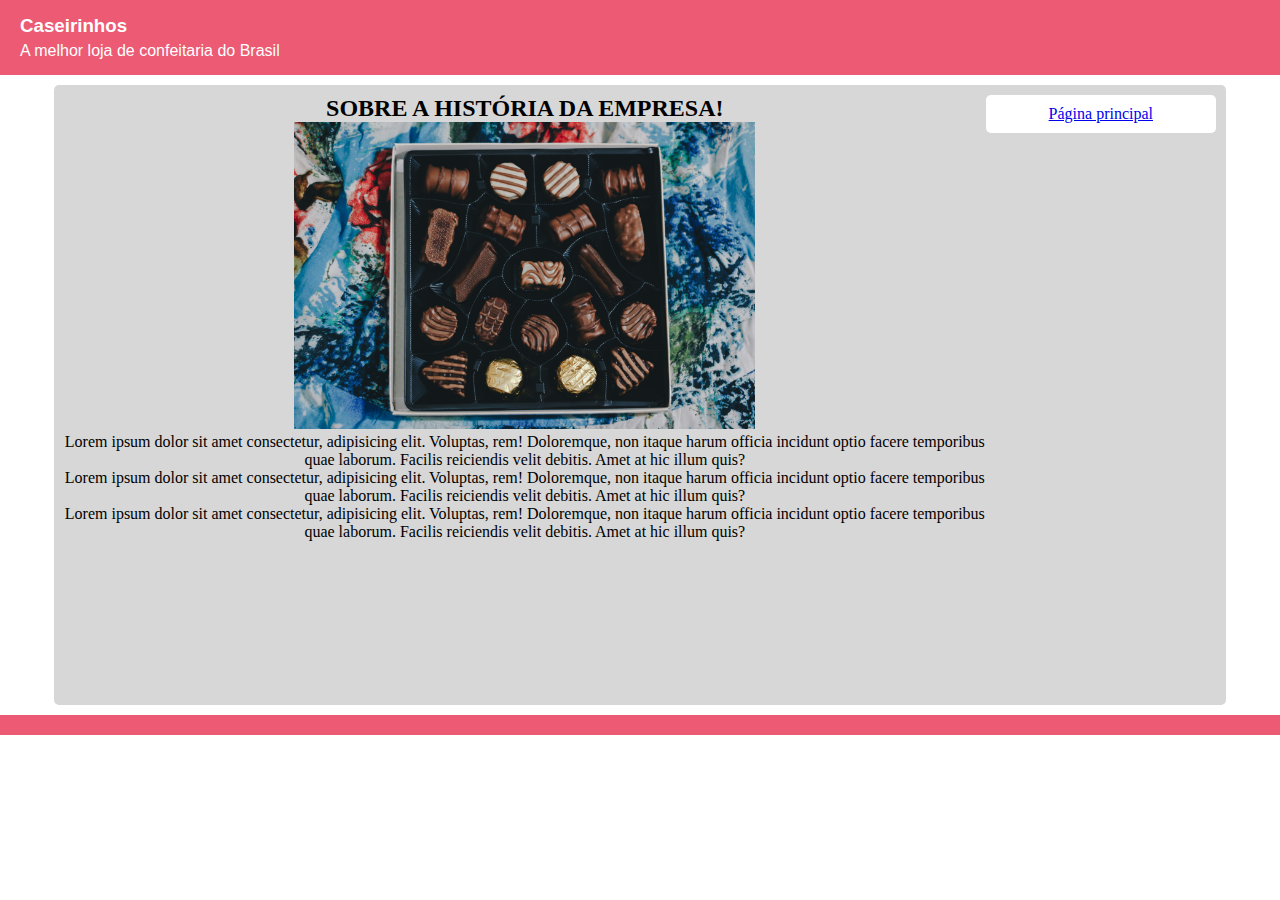
==== pages/pagina3.html @ 40feb67b "Aula 4 - layout" ====
<!DOCTYPE html>
<html lang="pt-br">
<head>
    <meta charset="UTF-8">
    <meta name="viewport" content="width=device-width, initial-scale=1.0">
    <title>Sobre Caseirinhos</title>
    <link rel="stylesheet" href="../styles/pagina3.css">
    <link rel="shortcut icon" href="../images/bolo1.jpg" type="image/x-icon">
</head>
<body>
    <header>
        <h3>Caseirinhos</h3>
        <p>A melhor loja de confeitaria do Brasil</p>
    </header>

    <main>
        <section id="sobreEmpresa">
            <h2>SOBRE A HISTÓRIA DA EMPRESA!</h2>
            <img src="../images/banner.jpg" alt="">
            <p>Lorem ipsum dolor sit amet consectetur, adipisicing elit. Voluptas, rem! Doloremque, non itaque harum officia incidunt optio facere temporibus quae laborum. Facilis reiciendis velit debitis. Amet at hic illum quis?</p>
            <p>Lorem ipsum dolor sit amet consectetur, adipisicing elit. Voluptas, rem! Doloremque, non itaque harum officia incidunt optio facere temporibus quae laborum. Facilis reiciendis velit debitis. Amet at hic illum quis?</p>
            <p>Lorem ipsum dolor sit amet consectetur, adipisicing elit. Voluptas, rem! Doloremque, non itaque harum officia incidunt optio facere temporibus quae laborum. Facilis reiciendis velit debitis. Amet at hic illum quis?</p>
        </section>

        <section id="menuLinks">
            <a href="../index.html">Página principal</a>
        </section>
    </main>

    <footer></footer>
</body>
</html>
---- styles/pagina3.css ----
*{
    margin: 0%;
    padding: 0%;
}

header,footer{
    width: 100%;
    padding: 10px 0px;
    background-color: rgb(236, 90, 115);
    color: white;
}

header h3 , header p{
    margin: 5px 20px;
    font-family: 'Trebuchet MS', 'Lucida Sans Unicode', 'Lucida Grande', 'Lucida Sans', Arial, sans-serif;
}

main{
    width: 90%;
    padding: 10px;
    background-color: rgb(215, 215, 215);
    border-radius: 5px;
    margin: 10px auto;
    height: 600px;
}

#sobreEmpresa{
    width: 80%;
    float: left;
    text-align: center;
}

#menuLinks{
    width: 20%;
    float: right;
    background-color: white;
    border-radius: 5px;
    padding: 10px 0px;
    text-align: center;
}

#sobreEmpresa img{
    width: 50%;
}
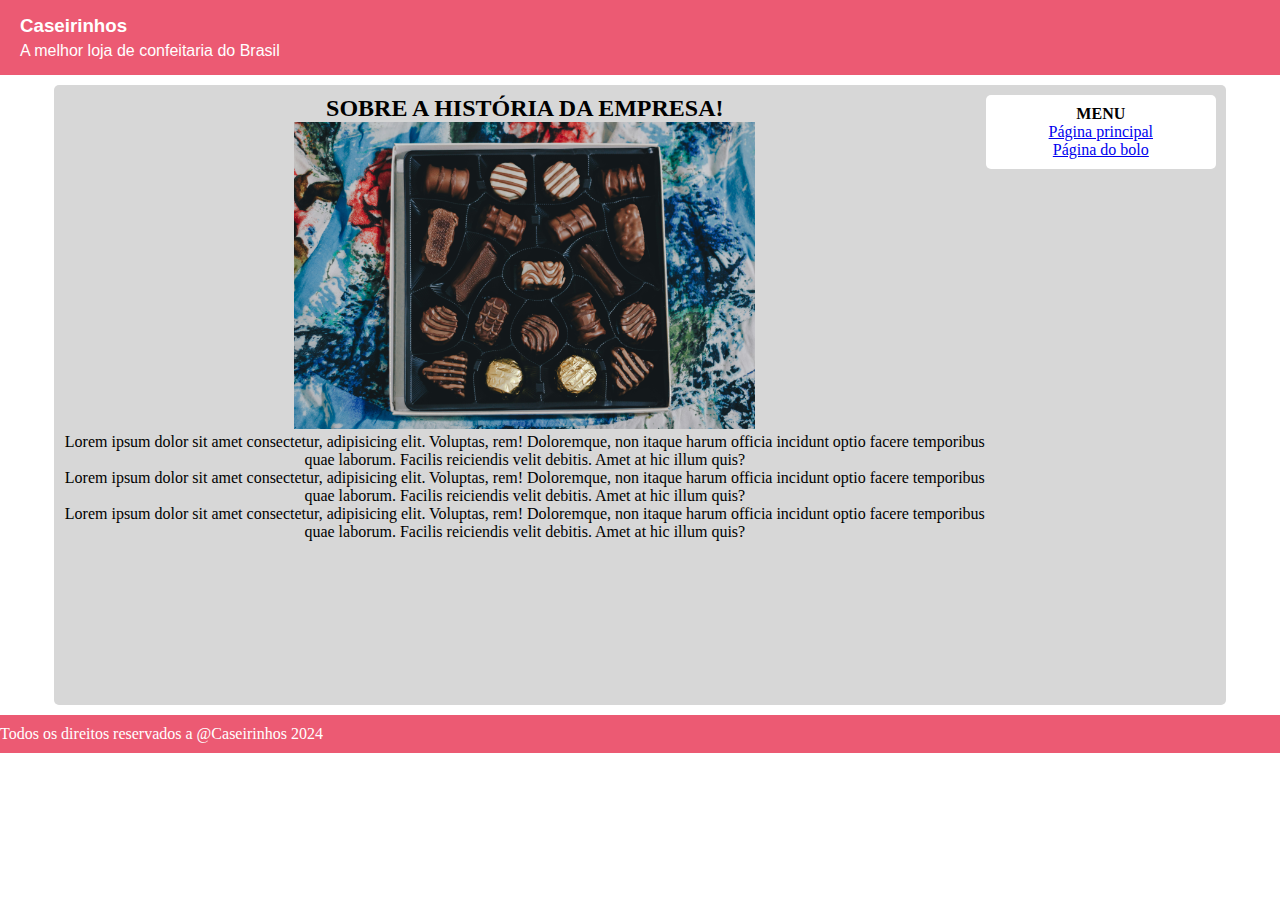
==== commit 9f1fd7cd: "V2" ====
--- a/pages/pagina3.html
+++ b/pages/pagina3.html
@@ -23,10 +23,14 @@
         </section>
 
         <section id="menuLinks">
-            <a href="../index.html">Página principal</a>
+            <h4>MENU</h4>
+            <a href="../index.html">Página principal</a> <br>
+            <a href="bolo.html">Página do bolo</a>
         </section>
     </main>
 
-    <footer></footer>
+    <footer>
+        Todos os direitos reservados a @Caseirinhos 2024
+    </footer>
 </body>
 </html>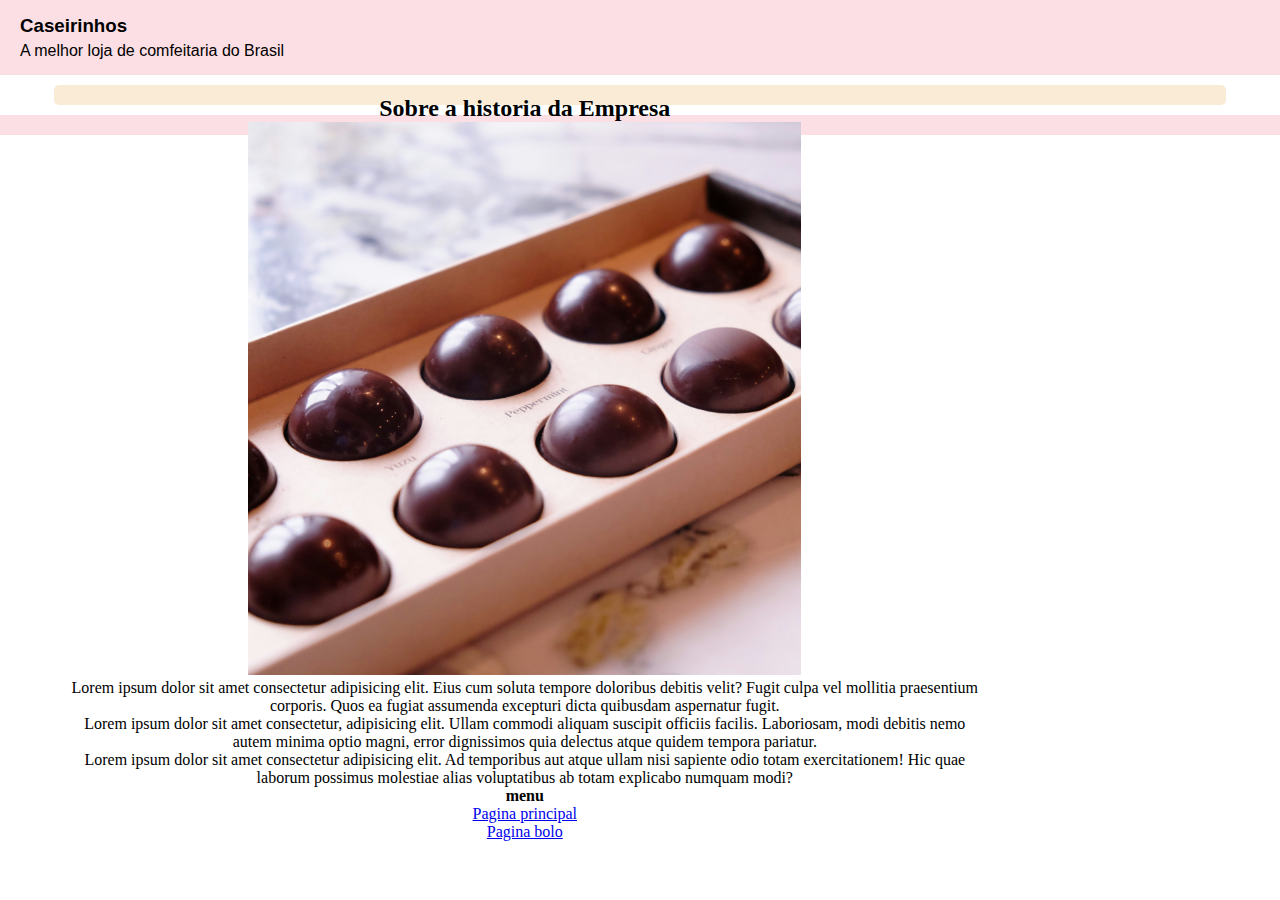
==== commit af1ff13b: "v2" ====
--- a/pages/pagina3.html
+++ b/pages/pagina3.html
@@ -3,34 +3,30 @@
 <head>
     <meta charset="UTF-8">
     <meta name="viewport" content="width=device-width, initial-scale=1.0">
-    <title>Sobre Caseirinhos</title>
     <link rel="stylesheet" href="../styles/pagina3.css">
     <link rel="shortcut icon" href="../images/bolo1.jpg" type="image/x-icon">
+    <title>Document</title>
 </head>
 <body>
-    <header>
-        <h3>Caseirinhos</h3>
-        <p>A melhor loja de confeitaria do Brasil</p>
+    <header><h3>Caseirinhos</h3>
+        <p>A melhor loja de comfeitaria do Brasil</p> 
+    
     </header>
 
     <main>
-        <section id="sobreEmpresa">
-            <h2>SOBRE A HISTÓRIA DA EMPRESA!</h2>
-            <img src="../images/banner.jpg" alt="">
-            <p>Lorem ipsum dolor sit amet consectetur, adipisicing elit. Voluptas, rem! Doloremque, non itaque harum officia incidunt optio facere temporibus quae laborum. Facilis reiciendis velit debitis. Amet at hic illum quis?</p>
-            <p>Lorem ipsum dolor sit amet consectetur, adipisicing elit. Voluptas, rem! Doloremque, non itaque harum officia incidunt optio facere temporibus quae laborum. Facilis reiciendis velit debitis. Amet at hic illum quis?</p>
-            <p>Lorem ipsum dolor sit amet consectetur, adipisicing elit. Voluptas, rem! Doloremque, non itaque harum officia incidunt optio facere temporibus quae laborum. Facilis reiciendis velit debitis. Amet at hic illum quis?</p>
-        </section>
-
-        <section id="menuLinks">
-            <h4>MENU</h4>
-            <a href="../index.html">Página principal</a> <br>
-            <a href="bolo.html">Página do bolo</a>
-        </section>
+        <div id="sobreEmpresa"></section>
+            <h2>Sobre a historia da Empresa</h2>
+            <img src="../images/studio-crevettes-6nQS4pJfdRQ-unsplash.jpg" alt="">
+            <p>Lorem ipsum dolor sit amet consectetur adipisicing elit. Eius cum soluta tempore doloribus debitis velit? Fugit culpa vel mollitia praesentium corporis. Quos ea fugiat assumenda excepturi dicta quibusdam aspernatur fugit.</p>
+            <p>Lorem ipsum dolor sit amet consectetur, adipisicing elit. Ullam commodi aliquam suscipit officiis facilis. Laboriosam, modi debitis nemo autem minima optio magni, error dignissimos quia delectus atque quidem tempora pariatur.</p>
+            <p>Lorem ipsum dolor sit amet consectetur adipisicing elit. Ad temporibus aut atque ullam nisi sapiente odio totam exercitationem! Hic quae laborum possimus molestiae alias voluptatibus ab totam explicabo numquam modi?</p>
+            
+        <section id="meuLinks">
+            <h4>menu</h4>
+            <a href="../index.html">Pagina principal</a><br>
+            <a href="bolo.html">Pagina bolo</a>
     </main>
 
-    <footer>
-        Todos os direitos reservados a @Caseirinhos 2024
-    </footer>
+    <footer></footer>
 </body>
 </html>--- a/styles/pagina3.css
+++ b/styles/pagina3.css
@@ -1,27 +1,30 @@
 *{
-    margin: 0%;
-    padding: 0%;
+margin: 0%;
+padding: 0%;
+
 }
 
 header,footer{
-    width: 100%;
-    padding: 10px 0px;
-    background-color: rgb(236, 90, 115);
-    color: white;
+width: 100%;
+padding: 10px  0%;
+background-color: rgb(252, 223, 228);
+color: rgb(0, 0, 0);
+
+
+
 }
-
-header h3 , header p{
+header h3,header p{
     margin: 5px 20px;
     font-family: 'Trebuchet MS', 'Lucida Sans Unicode', 'Lucida Grande', 'Lucida Sans', Arial, sans-serif;
 }
-
 main{
     width: 90%;
     padding: 10px;
-    background-color: rgb(215, 215, 215);
+    background-color: antiquewhite;
     border-radius: 5px;
     margin: 10px auto;
-    height: 600px;
+
+    
 }
 
 #sobreEmpresa{
@@ -33,14 +36,12 @@
 #menuLinks{
     width: 20%;
     float: right;
-    background-color: white;
+    background-color: aliceblue;
     border-radius: 5px;
     padding: 10px 0px;
     text-align: center;
 }
 
 #sobreEmpresa img{
-    width: 50%;
+    width: 60%;
 }
-
-
